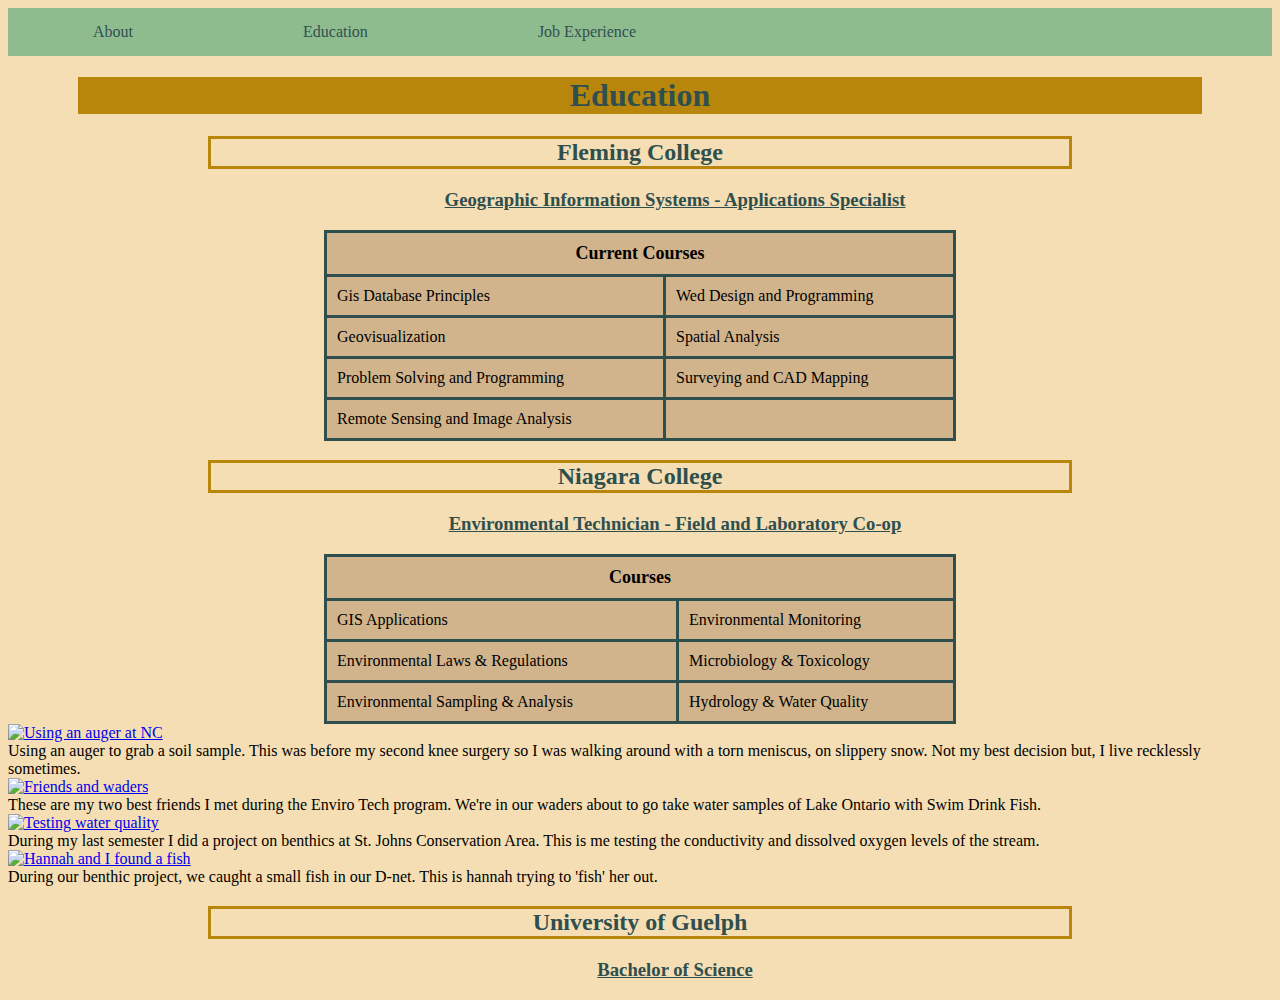
==== Education.html @ 73639630 "Create Education.html" ====
<!DOCTYPE html>

<html lang="en">
  
<head> 
	<link rel="stylesheet" href="style.css">
<title> Education </title>
</head>

<body>
  
<!-- Horizontal navigation bar inspired by w3schools (https://www.w3schools.com/css/tryit.asp?filename=trycss_navbar_horizontal_black) 
but, with my own colour scheme -->
<ul id="ulnav">
	<li><a href="index.html">About</a></li>
	<li><a href="Education.html">Education</a></li>
	<li><a href="jobexperience.html">Job Experience</a></li>
</ul>

<!-- My education .. or where all my money has gone since I turned 18 -->

<h1> Education </h1>

<!-- Starting with my current program -->
<h2> Fleming College </h2>

<!--The program that will hopefully (read: finally) score me a job that pays more than minimum wage-->
<h3> Geographic Information Systems - Applications Specialist </h3>

<!-- Course I'm currently taking -->
<table>
	<tr>
		<th colspan = "2"> Current Courses</th>
	</tr>
	<tr>
		<td> Gis Database Principles </td>
		<td> Wed Design and Programming </td>
	</tr>
	<tr>
		<td> Geovisualization </td>
		<td> Spatial Analysis </td>
	</tr>
	<tr>
		<td> Problem Solving and Programming </td>
		<td> Surveying and CAD Mapping </td>
	</tr>
	<tr>
		<td> Remote Sensing and Image Analysis </td>
		<td> </td>
	</tr>
</table>

<h2> Niagara College </h2>
<!-- My last program I graduated in April, I was lucky enough to have hybrid courses throughout the pandemic - theory was taught online
but all my field and lab courses were still in class -->
<h3> Environmental Technician - Field and Laboratory Co-op </h3>

<!-- Impactful courses I took -->
<table>
	<tr>
		<th colspan = "2"> Courses</th>
	</tr>
	<tr>
		<td> GIS Applications </td>
		<td> Environmental Monitoring </td>
	</tr>
	<tr>
		<td> Environmental Laws & Regulations </td>
		<td> Microbiology & Toxicology </td>
	</tr>
	<tr>
		<td> Environmental Sampling & Analysis </td>
		<td> Hydrology & Water Quality </td>
	</tr>
</table>

<!-- Attempting to create an image gallery following w3schools (https://www.w3schools.com/css/css_image_gallery.asp) 
Wish me luck. Okay it kind of worked I switched some design aspects around so the colours match
my layout but, my University of guelph heading is behind my gallery instead of below it now (2021/10/10)-->
<div class="gallery">
  <a target="_blank" href="Auger.jpg">
    <img src="Auger.jpg" alt="Using an auger at NC">
  </a>
  <div class="desc">Using an auger to grab a soil sample. 
This was before my second knee surgery so I was walking around with a torn meniscus, on slippery
snow. Not my best decision but, I live recklessly sometimes.</div>
</div>

<div class="gallery">
  <a target="_blank" href="SDF.jpg">
    <img src="SDF.jpg" alt="Friends and waders" width="600" height="400">
  </a>
  <div class="desc">These are my two best friends I met during the Enviro Tech program. We're 
  in our waders about to go take water samples of Lake Ontario with Swim Drink Fish.</div>
</div>

<div class="gallery">
  <a target="_blank" href="Therm.jpg">
    <img src="Therm.jpg" alt="Testing water quality" width="600" height="400">
  </a>
  <div class="desc">During my last semester I did a project on benthics at St. Johns
  Conservation Area. This is me testing the conductivity and dissolved oxygen levels of the stream.</div>
</div>

<div class="gallery">
  <a target="_blank" href="Fish.jpg">
    <img src="Fish.jpg" alt="Hannah and I found a fish" width="600" height="400">
  </a>
  <div class="desc">During our benthic project, we caught a small fish in our D-net. This is 
  hannah trying to 'fish' her out.</div>
</div>

<h2> University of Guelph </h2>
  
<h3> Bachelor of Science </h3>

</body>

</html>
---- style.css ----
* {
	font-family: "Adobe Caslon Pro", serif;
}

h1, h2, h3 {
	text-align: center;
	color:DarkSlateGrey;
}

h1 {
	background-color:DarkGoldenRod;
	margin-left: 70px;
	margin-right: 70px;
}

h2 {
	margin-left: 200px;
	margin-right: 200px;
	border: 3px solid DarkGoldenRod;
}

h3 {
	text-decoration: underline;
	margin-left: 70px
}

p {
	margin-top: 40px;
	margin-bottom: 40px;
	font-size: 13pt;
	margin-left: 70px;
	margin-right: 70px;
}

body {
	background-color:Wheat;
}

#ulnav {
	list-style-type: none;
	margin: 0;
	padding: 0;
	overflow: hidden;
	background-color: DarkSeaGreen;
}

ul {
	list-style: square;
	margin: 0;
	padding: 0;
	overflow: hidden;
}

li {
	float:left;
	margin-left: 70px;
	margin-right: 70px;
}

li a {
	display: block;
	color: DarkSlateGray;
	padding: 15px 15px;
	text-align: center;	
	text-decoration: none
}

li a:hover {
	background-color: Wheat;
}

table {
	width: 50%;
	border-collapse: collapse;
	empty-cells: hide;
	margin-left: auto;
	margin-right:auto;
	background-color: Tan;
}

th, td {
	border: 3px solid DarkSlateGrey;
	padding: 10px
}
th {
	font-size: 18px;
}

.imgone {
	float: left;
	border-radius: 15px;
}
.imgtwo {
	float:right;
	border-radius: 15px;
}
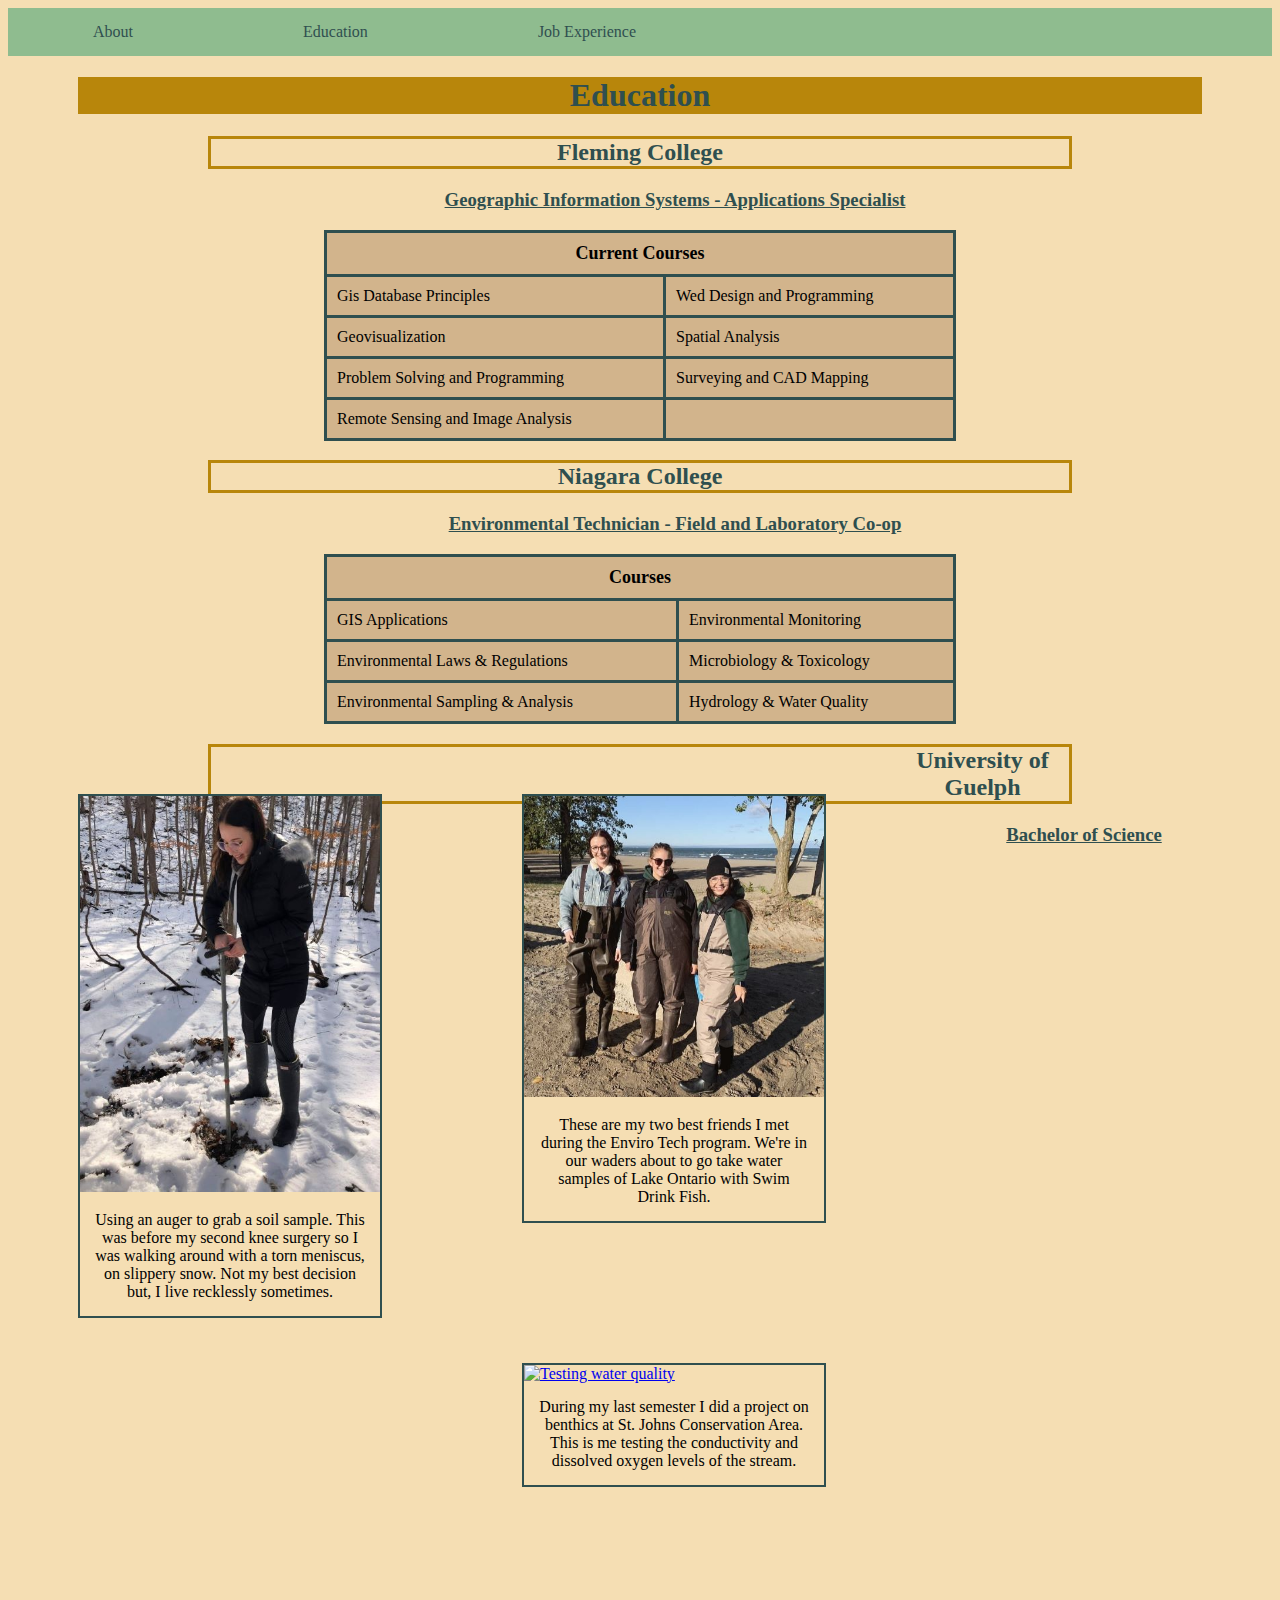
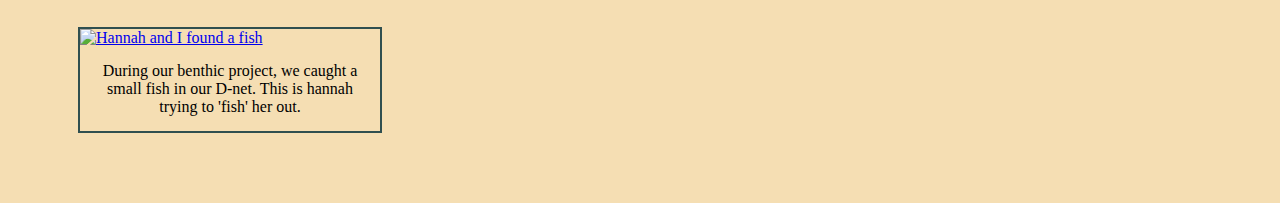
==== commit 0e38aaa1: "Update Education.html" ====
--- a/Education.html
+++ b/Education.html
@@ -79,7 +79,7 @@
 my layout but, my University of guelph heading is behind my gallery instead of below it now (2021/10/10)-->
 <div class="gallery">
   <a target="_blank" href="Auger.jpg">
-    <img src="Auger.jpg" alt="Using an auger at NC">
+    <img src="Auger.jpg" alt="Using an auger at NC" width="600" height="400">
   </a>
   <div class="desc">Using an auger to grab a soil sample. 
 This was before my second knee surgery so I was walking around with a torn meniscus, on slippery
--- a/style.css
+++ b/style.css
@@ -86,11 +86,33 @@
 	font-size: 18px;
 }
 
-.imgone {
+#imgone {
 	float: left;
 	border-radius: 15px;
 }
-.imgtwo {
+#imgtwo {
 	float:right;
 	border-radius: 15px;
 }
+
+div.gallery {
+  margin: 70px;
+  border: 2px solid DarkSlateGrey;
+  float: left;
+  width: 300px;
+}
+
+div.gallery:hover {
+  border: 1px solid DarkSlateGrey;
+}
+
+div.gallery img {
+  width: 100%;
+  height: auto;
+}
+
+div.desc {
+  padding: 15px;
+  text-align: center;
+}
+
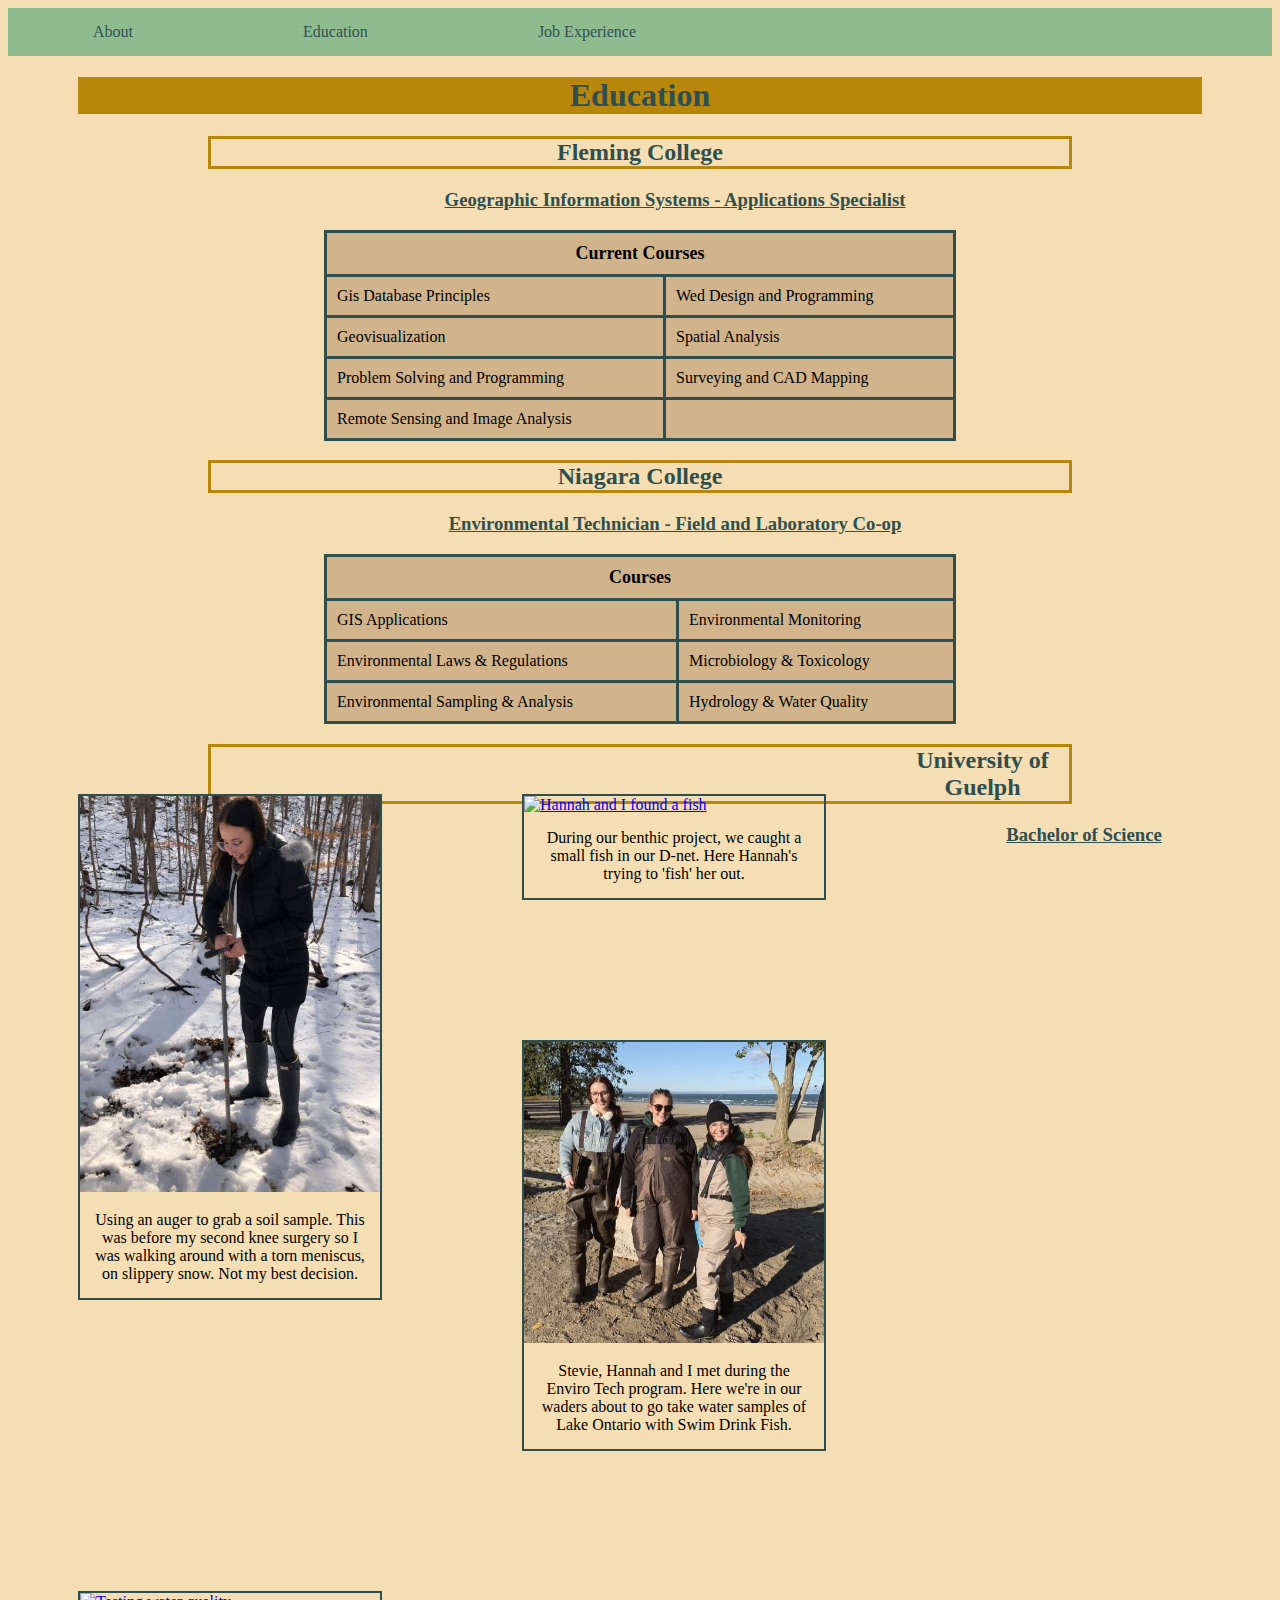
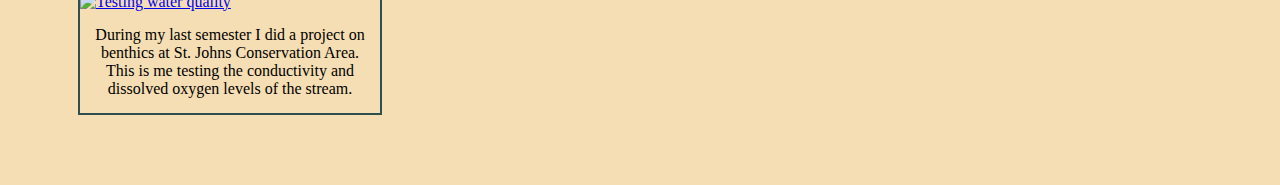
==== commit 670afc5d: "Update Education.html" ====
--- a/Education.html
+++ b/Education.html
@@ -1,14 +1,13 @@
 <!DOCTYPE html>
-
 <html lang="en">
-  
 <head> 
 	<link rel="stylesheet" href="style.css">
 <title> Education </title>
 </head>
 
 <body>
-  
+<!-- Google Static Map was going to be here but I could not get it to work -->
+
 <!-- Horizontal navigation bar inspired by w3schools (https://www.w3schools.com/css/tryit.asp?filename=trycss_navbar_horizontal_black) 
 but, with my own colour scheme -->
 <ul id="ulnav">
@@ -79,41 +78,39 @@
 my layout but, my University of guelph heading is behind my gallery instead of below it now (2021/10/10)-->
 <div class="gallery">
   <a target="_blank" href="Auger.jpg">
-    <img src="Auger.jpg" alt="Using an auger at NC" width="600" height="400">
+    <img src="Auger.jpg" alt="Using an auger at NC" width="600" height="600">
   </a>
-  <div class="desc">Using an auger to grab a soil sample. 
-This was before my second knee surgery so I was walking around with a torn meniscus, on slippery
-snow. Not my best decision but, I live recklessly sometimes.</div>
+  <div class="desc">Using an auger to grab a soil sample. This was before my second knee surgery so I was walking around with a torn meniscus, on slippery snow. Not my best decision.</div>
 </div>
 
 <div class="gallery">
+  <a target="_blank" href="Fish.jpg">
+    <img src="Fish.jpg" alt="Hannah and I found a fish" width="600" height="600">
+  </a>
+  <div class="desc">During our benthic project, we caught a small fish in our D-net. Here Hannah's trying to 'fish' her out.</div>
+</div>
+
+
+<div class="gallery">
   <a target="_blank" href="SDF.jpg">
-    <img src="SDF.jpg" alt="Friends and waders" width="600" height="400">
+    <img src="SDF.jpg" alt="Friends and waders" width="600" height="600">
   </a>
-  <div class="desc">These are my two best friends I met during the Enviro Tech program. We're 
-  in our waders about to go take water samples of Lake Ontario with Swim Drink Fish.</div>
+  <div class="desc">Stevie, Hannah and I met during the Enviro Tech program. Here we're in our waders about to go take water samples of Lake Ontario with Swim Drink Fish.</div>
 </div>
 
 <div class="gallery">
   <a target="_blank" href="Therm.jpg">
-    <img src="Therm.jpg" alt="Testing water quality" width="600" height="400">
+    <img src="Therm.jpg" alt="Testing water quality" width="600" height="600">
   </a>
-  <div class="desc">During my last semester I did a project on benthics at St. Johns
-  Conservation Area. This is me testing the conductivity and dissolved oxygen levels of the stream.</div>
-</div>
-
-<div class="gallery">
-  <a target="_blank" href="Fish.jpg">
-    <img src="Fish.jpg" alt="Hannah and I found a fish" width="600" height="400">
-  </a>
-  <div class="desc">During our benthic project, we caught a small fish in our D-net. This is 
-  hannah trying to 'fish' her out.</div>
+  <div class="desc">During my last semester I did a project on benthics at St. Johns Conservation Area. This is me testing the conductivity and dissolved oxygen levels of the stream.</div>
 </div>
 
 <h2> University of Guelph </h2>
-  
 <h3> Bachelor of Science </h3>
+
+
 
 </body>
 
 </html>
+
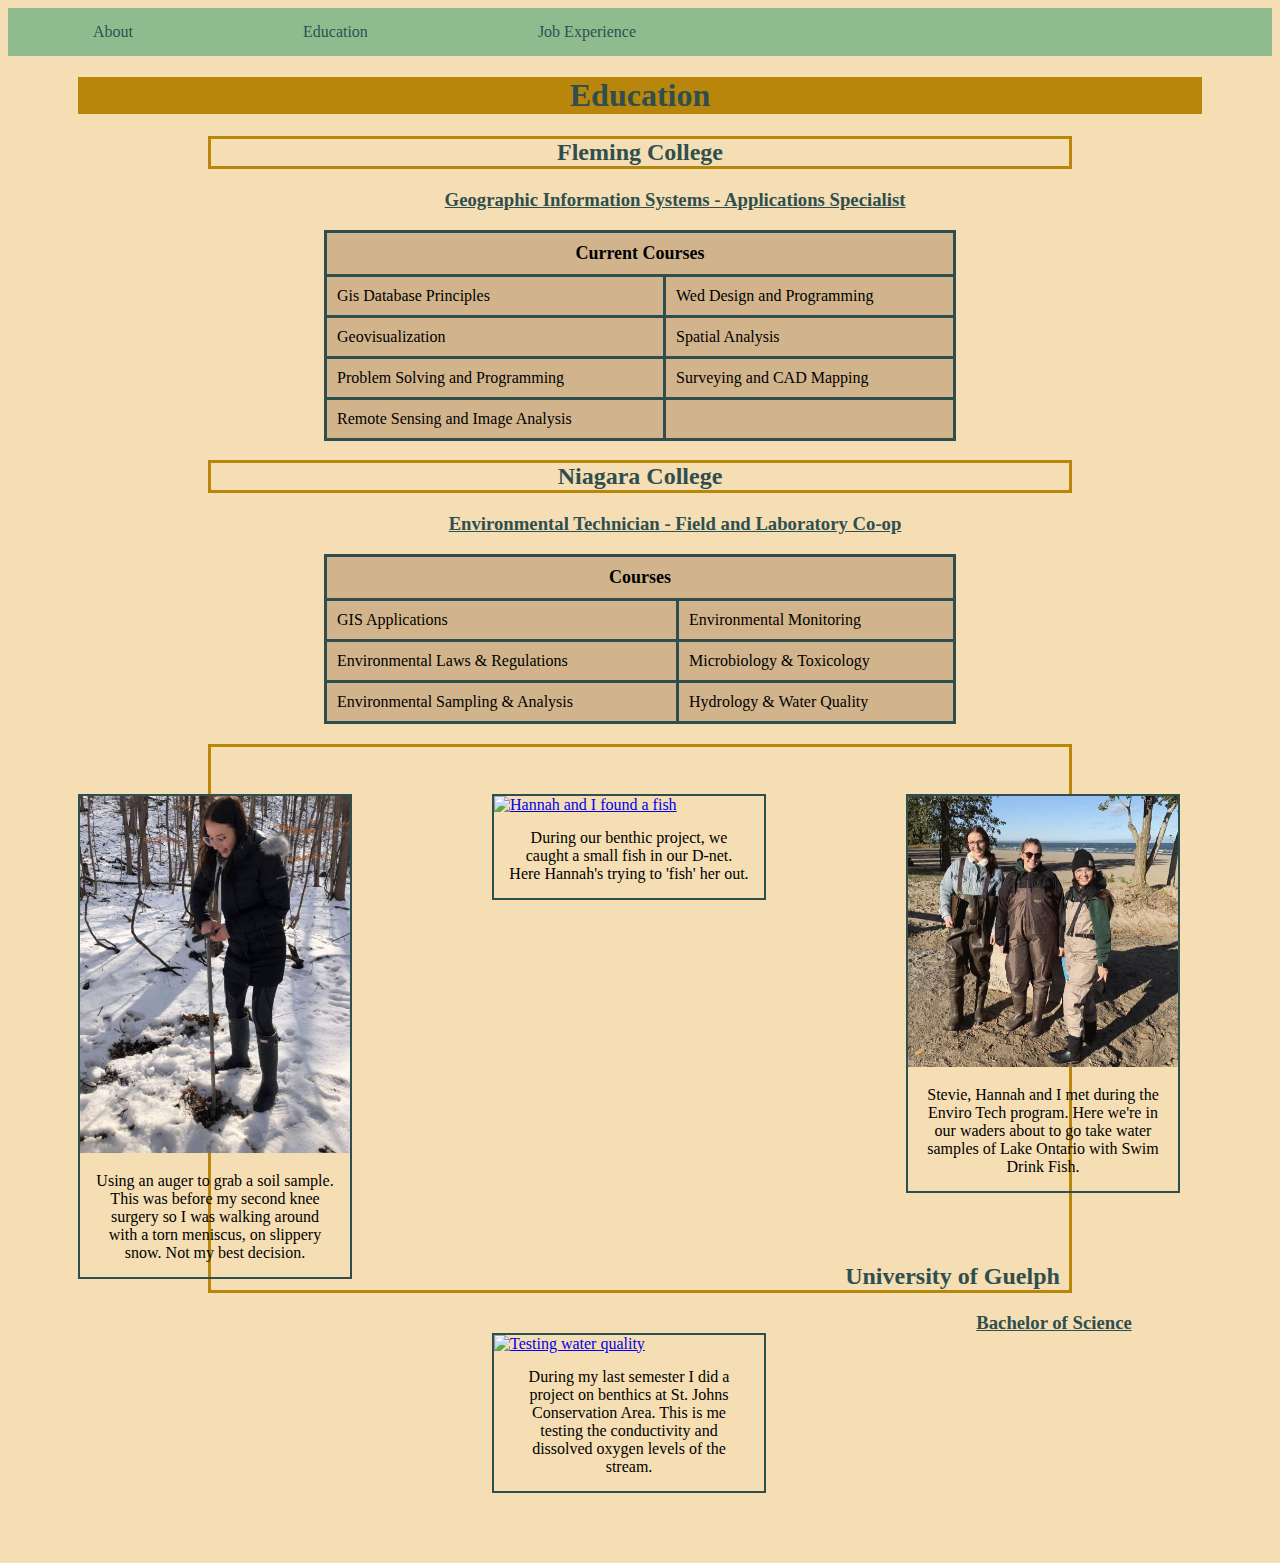
==== commit 74f873e6: "Update Education.html" ====
--- a/Education.html
+++ b/Education.html
@@ -84,8 +84,8 @@
 </div>
 
 <div class="gallery">
-  <a target="_blank" href="Fish.jpg">
-    <img src="Fish.jpg" alt="Hannah and I found a fish" width="600" height="600">
+  <a target="_blank" href="Fish.JPG">
+    <img src="Fish.JPG" alt="Hannah and I found a fish" width="600" height="600">
   </a>
   <div class="desc">During our benthic project, we caught a small fish in our D-net. Here Hannah's trying to 'fish' her out.</div>
 </div>
--- a/style.css
+++ b/style.css
@@ -35,6 +35,12 @@
 body {
 	background-color:Wheat;
 }
+
+span {
+	display: block;
+	margin-top: 40px;
+	margin-bottom: 40px;
+}  
 
 #ulnav {
 	list-style-type: none;
@@ -99,11 +105,11 @@
   margin: 70px;
   border: 2px solid DarkSlateGrey;
   float: left;
-  width: 300px;
+  width: 270px;
 }
 
 div.gallery:hover {
-  border: 1px solid DarkSlateGrey;
+  border: 3px solid DarkGoldenRod;
 }
 
 div.gallery img {
@@ -116,3 +122,4 @@
   text-align: center;
 }
 
+
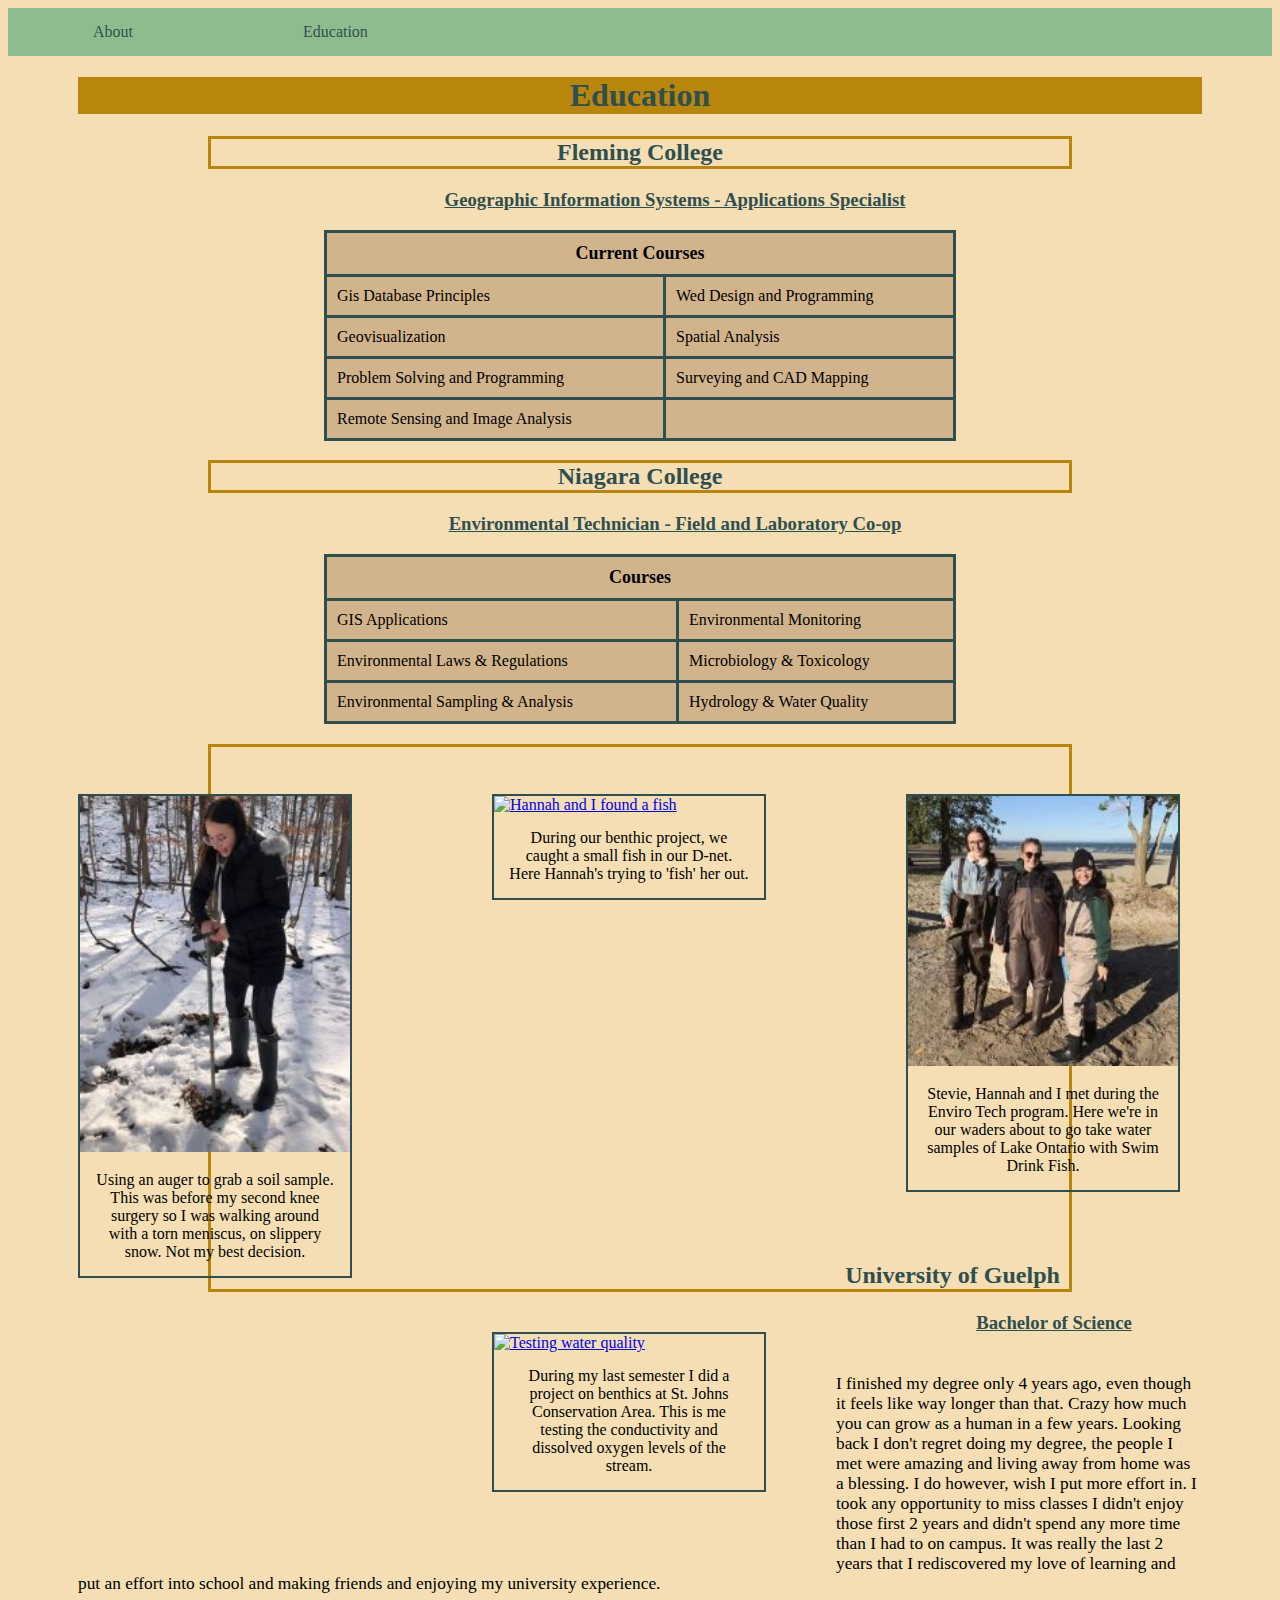
==== commit 2440e3f8: "Update Education.html" ====
--- a/Education.html
+++ b/Education.html
@@ -1,3 +1,4 @@
+
 <!DOCTYPE html>
 <html lang="en">
 <head> 
@@ -13,7 +14,6 @@
 <ul id="ulnav">
 	<li><a href="index.html">About</a></li>
 	<li><a href="Education.html">Education</a></li>
-	<li><a href="jobexperience.html">Job Experience</a></li>
 </ul>
 
 <!-- My education .. or where all my money has gone since I turned 18 -->
@@ -75,17 +75,18 @@
 
 <!-- Attempting to create an image gallery following w3schools (https://www.w3schools.com/css/css_image_gallery.asp) 
 Wish me luck. Okay it kind of worked I switched some design aspects around so the colours match
-my layout but, my University of guelph heading is behind my gallery instead of below it now (2021/10/10)-->
+my layout but, my University of guelph heading is behind my gallery instead of below it now (2021/10/10)
+Shawn helped me figure it out in lab, needed to clear my 'float: left' from my headers-->
 <div class="gallery">
   <a target="_blank" href="Auger.jpg">
-    <img src="Auger.jpg" alt="Using an auger at NC" width="600" height="600">
+    <img src="Auger.jpg" alt="Using an auger at NC" width="200" height="264">
   </a>
   <div class="desc">Using an auger to grab a soil sample. This was before my second knee surgery so I was walking around with a torn meniscus, on slippery snow. Not my best decision.</div>
 </div>
 
 <div class="gallery">
   <a target="_blank" href="Fish.JPG">
-    <img src="Fish.JPG" alt="Hannah and I found a fish" width="600" height="600">
+    <img src="Fish.JPG" alt="Hannah and I found a fish" width="200" height="133">
   </a>
   <div class="desc">During our benthic project, we caught a small fish in our D-net. Here Hannah's trying to 'fish' her out.</div>
 </div>
@@ -93,24 +94,27 @@
 
 <div class="gallery">
   <a target="_blank" href="SDF.jpg">
-    <img src="SDF.jpg" alt="Friends and waders" width="600" height="600">
+    <img src="SDF.jpg" alt="Friends and waders" width="200" height="200">
   </a>
   <div class="desc">Stevie, Hannah and I met during the Enviro Tech program. Here we're in our waders about to go take water samples of Lake Ontario with Swim Drink Fish.</div>
 </div>
 
 <div class="gallery">
-  <a target="_blank" href="Therm.jpg">
-    <img src="Therm.jpg" alt="Testing water quality" width="600" height="600">
+  <a target="_blank" href="Therm.JPG">
+    <img src="Therm.JPG" alt="Testing water quality" width="200" height="133">
   </a>
   <div class="desc">During my last semester I did a project on benthics at St. Johns Conservation Area. This is me testing the conductivity and dissolved oxygen levels of the stream.</div>
 </div>
 
 <h2> University of Guelph </h2>
 <h3> Bachelor of Science </h3>
-
-
+<!-- Just chatting about nonesense to fill up space really -->
+<p> I finished my degree only 4 years ago, even though it feels like way longer than that. Crazy how much you can grow as a human in a few years.
+Looking back I don't regret doing my degree, the people I met were amazing and living away from home was a blessing. I do however, wish I put
+more effort in. I took any opportunity to miss classes I didn't enjoy those first 2 years and didn't spend any more time than I had to on
+campus. It was really the last 2 years that I rediscovered my love of learning and put an effort into school and making friends and enjoying
+my university experience. </p>
 
 </body>
 
 </html>
-
